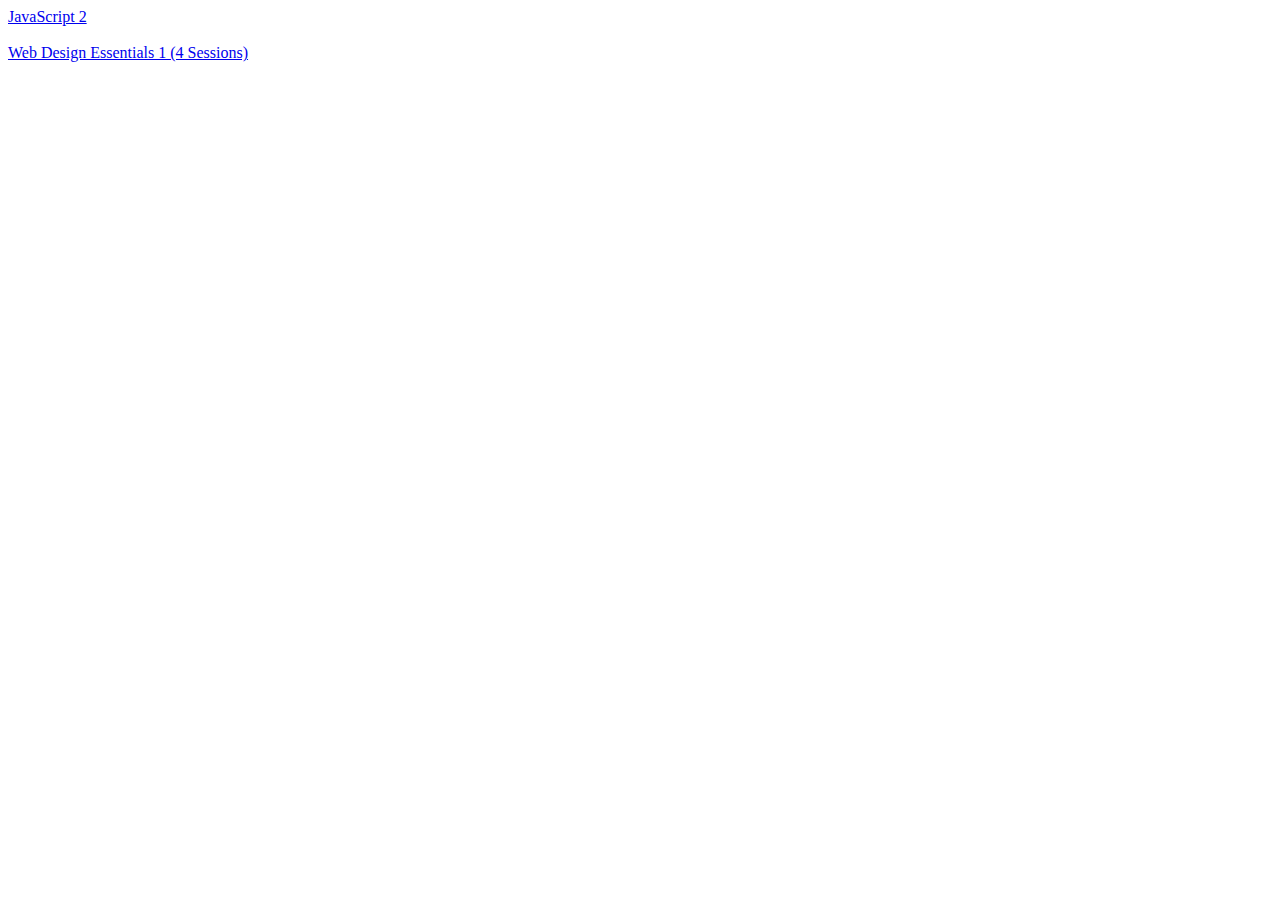
==== index.html @ fe47db4c "add class 1 of web design 1" ====
<html lang="en">
  <head>
    <meta charset="UTF-8" />
    <meta
      name="viewport"
      content="width=device-width, initial-scale=1.0"
    />
    <title></title>
  </head>
  <body>
    <a href="./javascript-2/">JavaScript 2</a>
    <br /><br />
    <a href="./web-design-1_4sess/">Web Design Essentials 1 (4 Sessions)</a>
  </body>
</html>
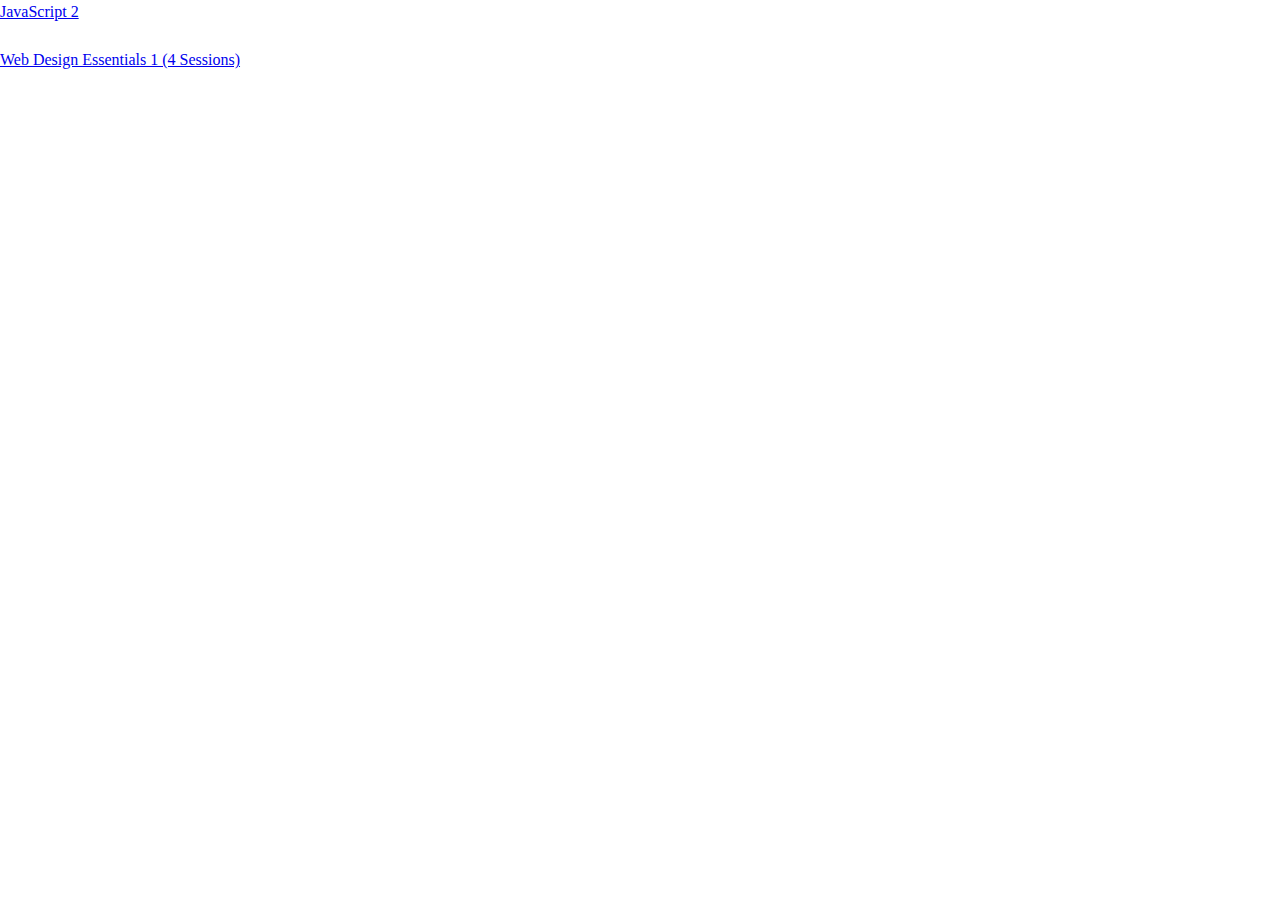
==== commit 0f663fd1: "update web1 txt files, add repo css folder" ====
--- a/index.html
+++ b/index.html
@@ -1,11 +1,54 @@
+<!DOCTYPE html>
 <html lang="en">
   <head>
     <meta charset="UTF-8" />
+    <!-- Displays site properly based on user's device -->
     <meta
       name="viewport"
       content="width=device-width, initial-scale=1.0"
     />
-    <title></title>
+    <meta
+      http-equiv="X-UA-Compatible"
+      content="IE=edge"
+    />
+    <meta
+      name="author"
+      content="Tinuola 'Tinu' Awopetu"
+    />
+    <meta
+      name="description"
+      content="GDI Frontend Courses Taught by Tinuola 'Tinu' Awopetu."
+    />
+    <meta
+      name="theme-color"
+      content="#"
+    />
+    <link
+      rel="icon"
+      type="image/png"
+      sizes="32x32"
+      href="shared-assets/imgs/favicon.ico"
+    />
+    <!-- Google Fonts -->
+    <!-- Stylesheets -->
+    <link
+      rel="stylesheet"
+      href="css/reset.css"
+    />
+    <link
+      rel="stylesheet"
+      href="css/style.css"
+    />
+    <link
+      rel="stylesheet"
+      href="css/a11y.css"
+    />
+    <!-- Scripts -->
+    <script
+      src="js/script.js"
+      defer
+    ></script>
+    <title>GDI Curriculum</title>
   </head>
   <body>
     <a href="./javascript-2/">JavaScript 2</a>
--- a/css/a11y.css
+++ b/css/a11y.css
@@ -0,0 +1,28 @@
+/* Accessibility */
+
+.sr-only {
+  clip: rect(1px, 1px, 1px, 1px);
+  -webkit-clip-path: inset(50%);
+  clip-path: inset(50%);
+  height: 1px;
+  width: 1px;
+  margin: -1px;
+  overflow: hidden;
+  padding: 0;
+  position: absolute;
+}
+
+.skip {
+  position: absolute;
+  left: -10000px;
+  top: auto;
+  width: 1px;
+  height: 1px;
+  overflow: hidden;
+}
+
+.skip:focus {
+  position: static;
+  width: auto;
+  height: auto;
+}
